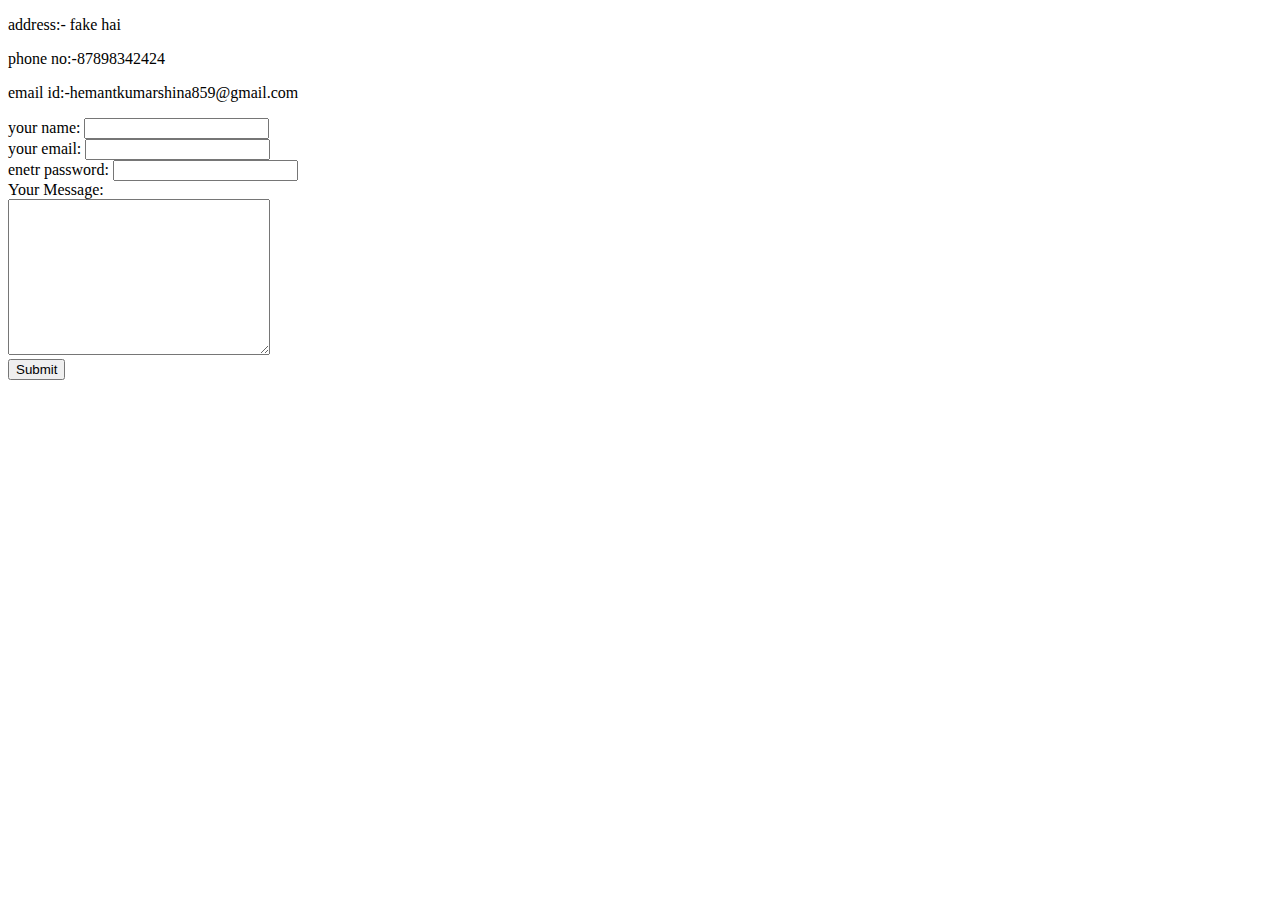
==== contact-me.html @ 62acf6a2 "add initial cv website" ====
<!DOCTYPE html>
<html lang="en" dir="ltr">
  <head>
    <meta charset="utf-8">
    <title>ontact me</title>
  </head>
  <body>
    <p>
    address:- fake hai
    </p>
  <p>
    phone no:-87898342424
  </p>
  <p>
    email id:-hemantkumarshina859@gmail.com
  </p>
  <form action="mailto:hemantkumarshina859@gmail.com" method="post" enctype="text/plain">
    <label>your name:</label>
    <input type="text" name="" value=""><br>
    <label>your email:</label>
    <input type="email" name="" value=""><br>
    <label>enetr password:</label>
    <input type="password" name="" value=""><br>
    <label>Your Message:</label><br>
    <textarea name="name"rows="10"cols="30"></textarea><br>
    <input type="submit" name="">
  </form>
  </body>
</html>
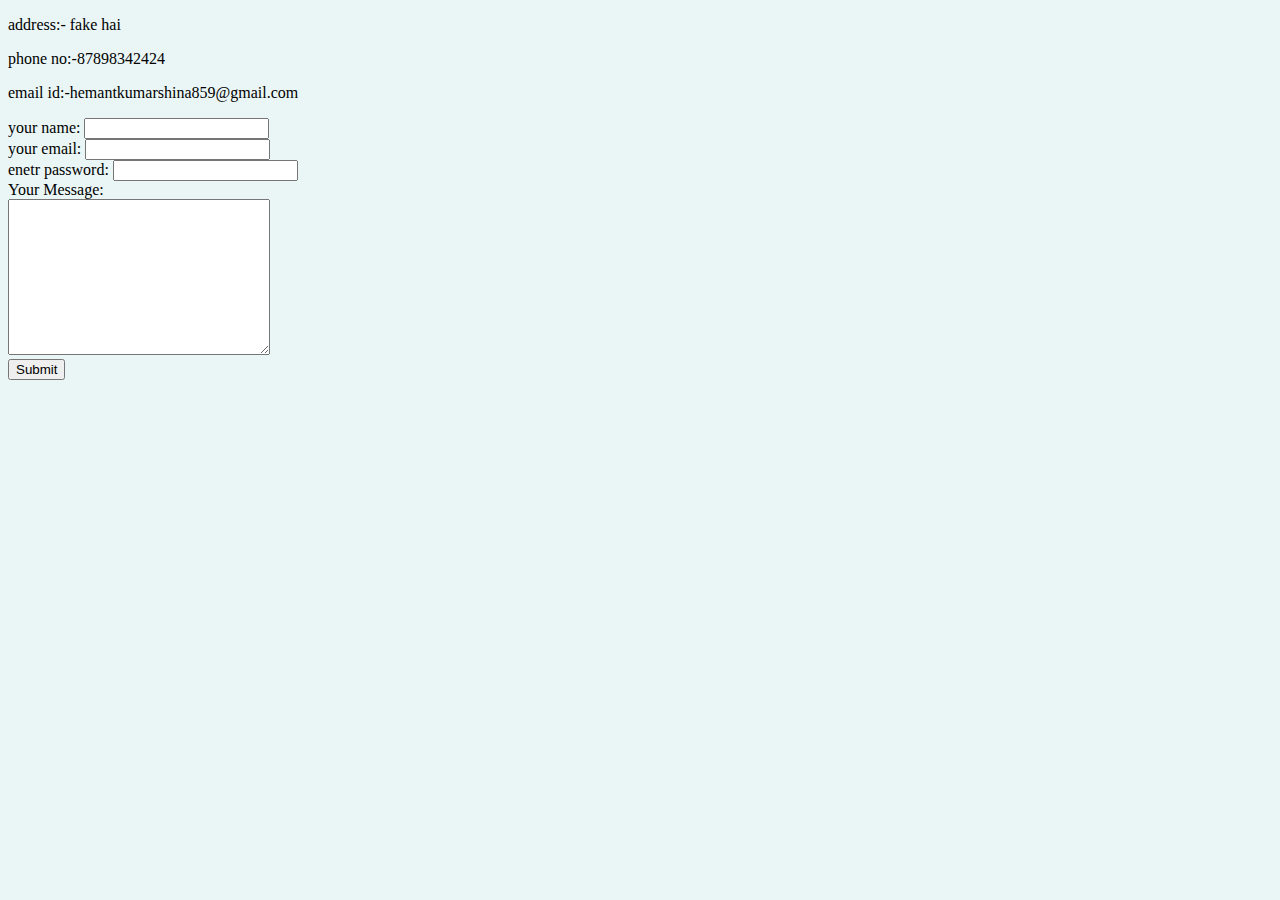
==== commit a94f6883: "Update contact-me.html" ====
--- a/contact-me.html
+++ b/contact-me.html
@@ -3,6 +3,7 @@
   <head>
     <meta charset="utf-8">
     <title>ontact me</title>
+      <link rel="stylesheet" href="/css/style.css">
   </head>
   <body>
     <p>
--- a/css/style.css
+++ b/css/style.css
@@ -0,0 +1,16 @@
+body{
+  background-color:#EAF6F6;
+}
+  hr
+  {
+    border-style: dotted none none;
+    border-color:grey;
+    border-width:5px;
+    width:5%;
+}
+h1{
+  color: #66BFBF;
+}
+h3{
+  color: #66BFBF;
+}
